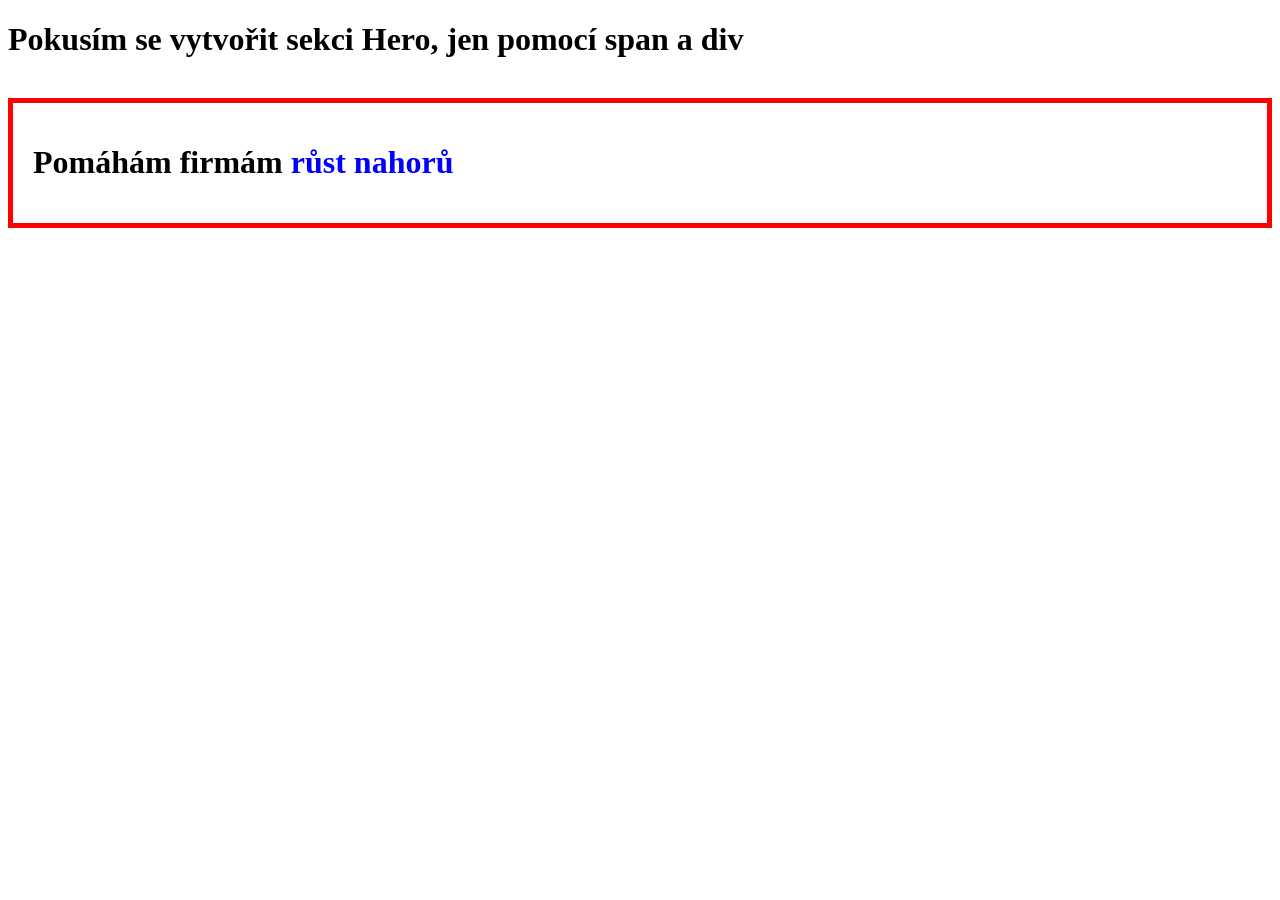
==== index.html @ ba8d86b2 "první div červený hlavní" ====
<!DOCTYPE html>
<html lang="en">

<head>
    <meta charset="UTF-8">
    <meta name="viewport" content="width=device-width, initial-scale=1.0">
    <title>Document</title>
</head>

<body>
    <h1>Pokusím se vytvořit sekci Hero, jen pomocí span a div</h1><br>

    <div class="Hero" style="border: 5px solid red; padding: 20px;">
        <h1> Pomáhám firmám
            <span style="color: blue;">růst nahorů</span>
        </h1>
    </div>
</body>

</html>
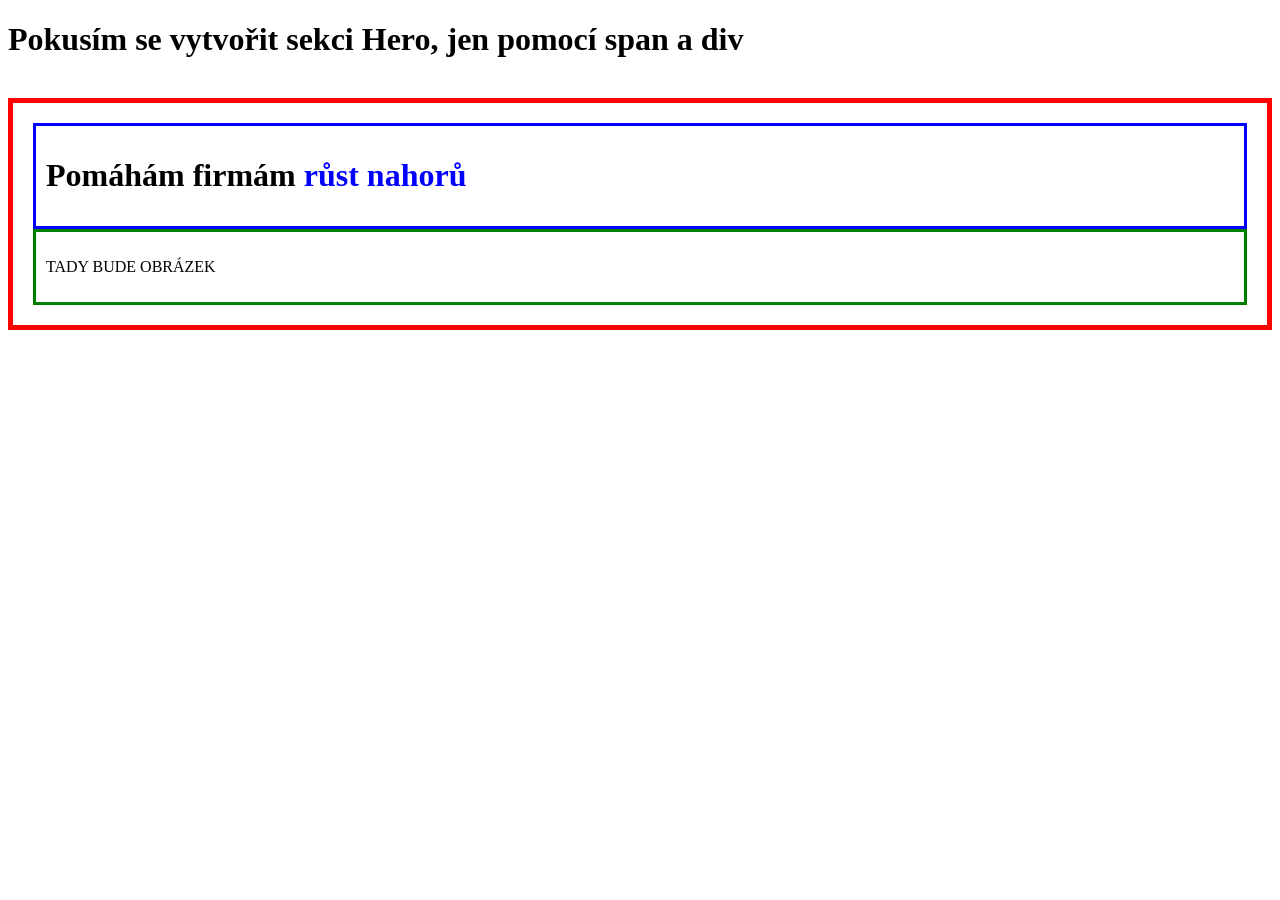
==== commit 0bbbabb0: "3xdiv + span = 2sloupce" ====
--- a/index.html
+++ b/index.html
@@ -11,9 +11,16 @@
     <h1>Pokusím se vytvořit sekci Hero, jen pomocí span a div</h1><br>
 
     <div class="Hero" style="border: 5px solid red; padding: 20px;">
-        <h1> Pomáhám firmám
-            <span style="color: blue;">růst nahorů</span>
-        </h1>
+        <div class="levý sloupec" style="border: 3px solid blue; padding: 10px;">
+            <h1> Pomáhám firmám
+                <span style="color: blue;">růst nahorů</span>
+            </h1>
+        </div>
+
+        <div class="pravy-sloupec" style="border: 3px solid green; padding: 10px;">
+            <p>TADY BUDE OBRÁZEK</p>
+        </div>
+
     </div>
 </body>
 
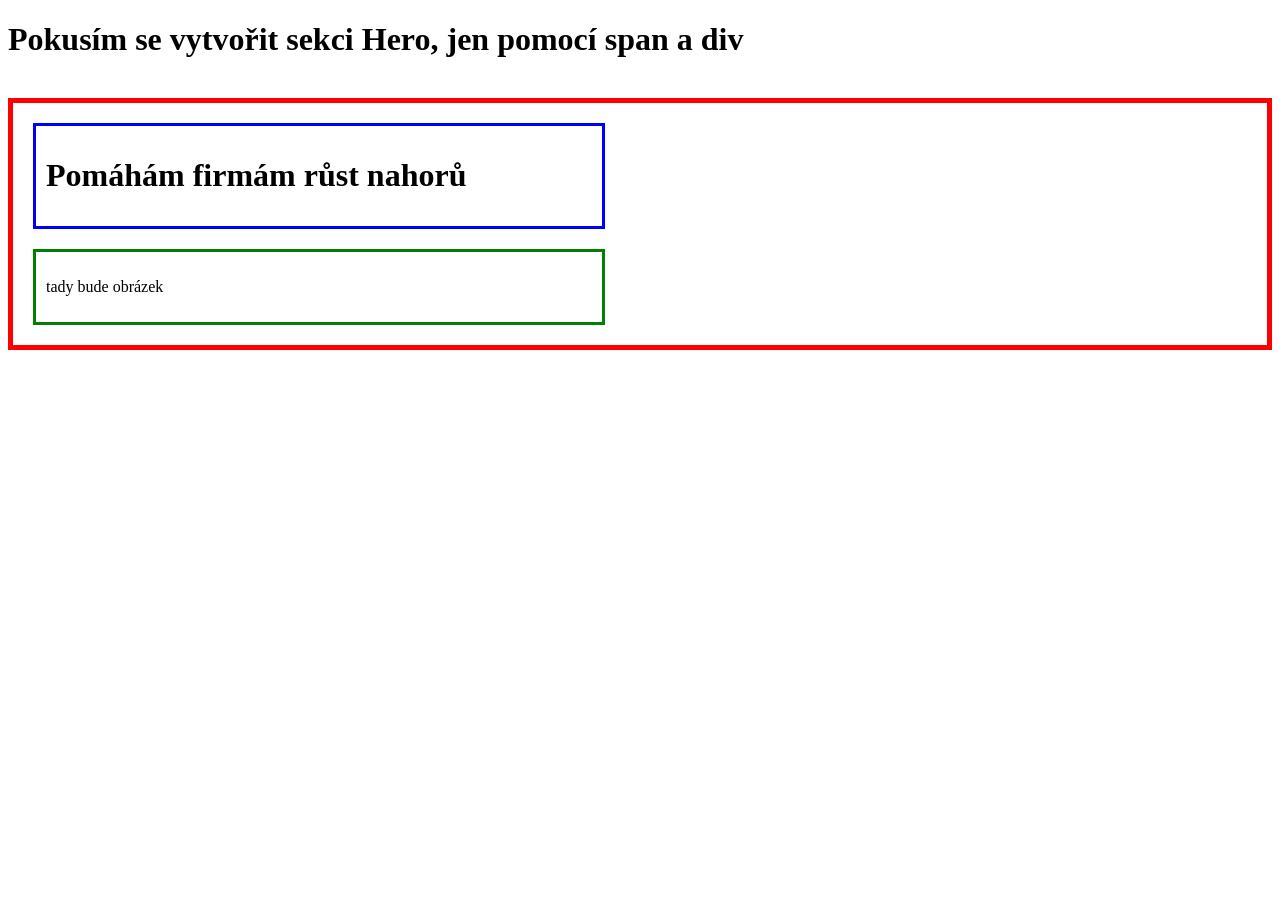
==== commit 487c54f9: "css+index, třídy pro levý, pravý sloupec" ====
--- a/index.html
+++ b/index.html
@@ -5,20 +5,21 @@
     <meta charset="UTF-8">
     <meta name="viewport" content="width=device-width, initial-scale=1.0">
     <title>Document</title>
+    <link rel="stylesheet" href="style.css">
 </head>
 
 <body>
     <h1>Pokusím se vytvořit sekci Hero, jen pomocí span a div</h1><br>
 
-    <div class="Hero" style="border: 5px solid red; padding: 20px;">
-        <div class="levý sloupec" style="border: 3px solid blue; padding: 10px;">
+    <div class="hero">
+        <div class="levySloupec">
             <h1> Pomáhám firmám
-                <span style="color: blue;">růst nahorů</span>
+                <span style="zvyrazneni">růst nahorů</span>
             </h1>
         </div>
 
-        <div class="pravy-sloupec" style="border: 3px solid green; padding: 10px;">
-            <p>TADY BUDE OBRÁZEK</p>
+        <div class="pravySloupec">
+            <p>tady bude obrázek</p>
         </div>
 
     </div>
--- a/style.css
+++ b/style.css
@@ -0,0 +1,27 @@
+/* 1. HLAVNÍ ČERVENÁ KRABICE */
+.hero {
+    border: 5px solid red;
+    padding: 20px;
+}
+
+/* 2. LEVÁ MODRÁ KRABICE */
+.levySloupec {
+    border: 3px solid blue;
+    padding: 10px;
+    width: 45%;
+}
+
+/* ZVÝRAZNĚNÍ TEXTU (SPAN) */
+.zvyrazneni {
+    color: blue;
+}
+
+/* 3. PRAVÁ ZELENÁ KRABICE */
+.pravySloupec {
+    border: 3px solid green;
+    padding: 10px;
+    
+    /* TOTO JE ODPOVĚĎ NA VAŠI OTÁZKU: */
+    margin-top: 20px;       /* Odstrčí se od krabice nad sebou o 20 pixelů */
+    width: 45%;
+}
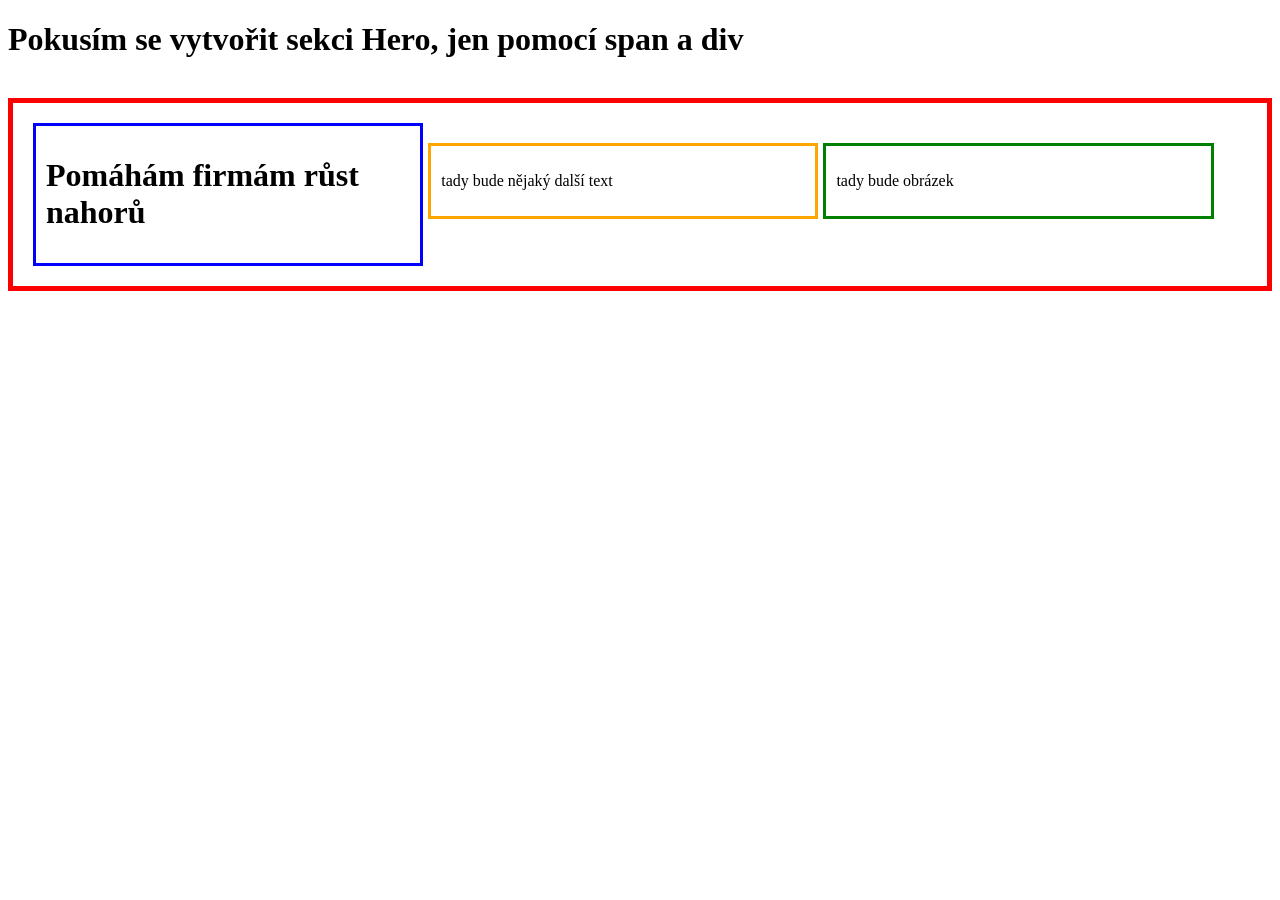
==== commit 98a350a7: "3 sloupce, u všech je left, margin top a left" ====
--- a/index.html
+++ b/index.html
@@ -18,9 +18,15 @@
             </h1>
         </div>
 
+        <div class="prostredniSloupec">
+            <p>tady bude nějaký další text</p>
+        </div>
+
         <div class="pravySloupec">
             <p>tady bude obrázek</p>
         </div>
+
+
 
     </div>
 </body>
--- a/style.css
+++ b/style.css
@@ -2,13 +2,15 @@
 .hero {
     border: 5px solid red;
     padding: 20px;
+    overflow: auto;
 }
 
 /* 2. LEVÁ MODRÁ KRABICE */
 .levySloupec {
     border: 3px solid blue;
     padding: 10px;
-    width: 45%;
+    width: 30%;
+    float: left;
 }
 
 /* ZVÝRAZNĚNÍ TEXTU (SPAN) */
@@ -23,5 +25,17 @@
     
     /* TOTO JE ODPOVĚĎ NA VAŠI OTÁZKU: */
     margin-top: 20px;       /* Odstrčí se od krabice nad sebou o 20 pixelů */
-    width: 45%;
+    width: 30%;
+    float: left;
+    margin-left: 5px;
+}
+
+.prostredniSloupec {
+    border: 3px solid orange;
+    padding: 10px;
+    width: 30%;
+    float: left;
+    margin-top: 20px;
+    margin-left: 5px;
+
 }
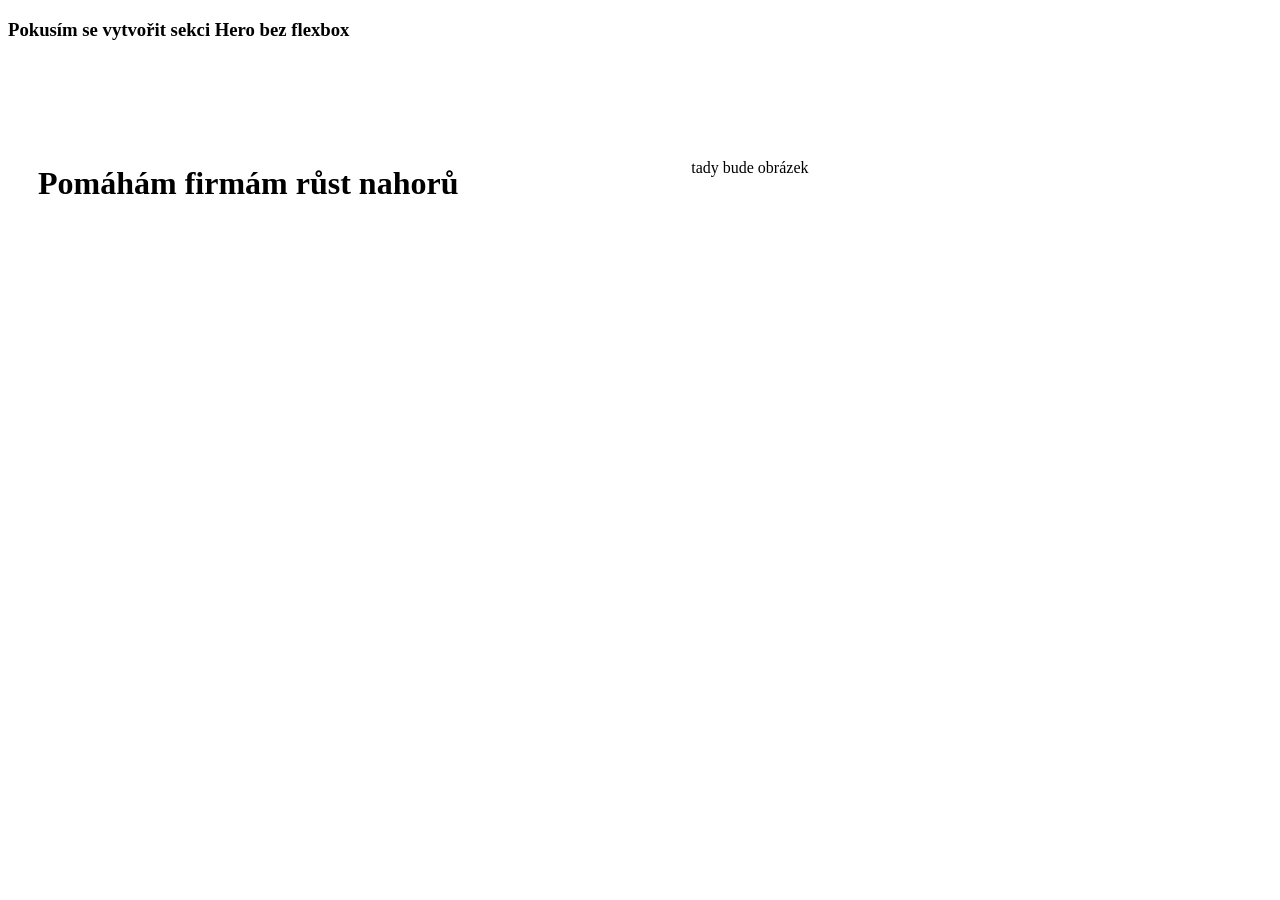
==== commit 08162ffb: "připravené 2 sloupce na editaci bez ohraničení" ====
--- a/index.html
+++ b/index.html
@@ -9,7 +9,7 @@
 </head>
 
 <body>
-    <h1>Pokusím se vytvořit sekci Hero, jen pomocí span a div</h1><br>
+    <h3>Pokusím se vytvořit sekci Hero bez flexbox</h3><br><br><br>
 
     <div class="hero">
         <div class="levySloupec">
@@ -18,9 +18,10 @@
             </h1>
         </div>
 
-        <div class="prostredniSloupec">
+        <!--<div class="prostredniSloupec">
             <p>tady bude nějaký další text</p>
-        </div>
+        </div>-->
+        
 
         <div class="pravySloupec">
             <p>tady bude obrázek</p>
--- a/style.css
+++ b/style.css
@@ -1,15 +1,15 @@
 /* 1. HLAVNÍ ČERVENÁ KRABICE */
 .hero {
-    border: 5px solid red;
+    /*border: 5px solid red;*/
     padding: 20px;
     overflow: auto;
 }
 
 /* 2. LEVÁ MODRÁ KRABICE */
 .levySloupec {
-    border: 3px solid blue;
+    /*border: 3px solid blue;*/
     padding: 10px;
-    width: 30%;
+    width: 45%;
     float: left;
 }
 
@@ -20,13 +20,13 @@
 
 /* 3. PRAVÁ ZELENÁ KRABICE */
 .pravySloupec {
-    border: 3px solid green;
+    /*border: 3px solid green;*/
     padding: 10px;
     
     /* TOTO JE ODPOVĚĎ NA VAŠI OTÁZKU: */
-    margin-top: 20px;       /* Odstrčí se od krabice nad sebou o 20 pixelů */
-    width: 30%;
-    float: left;
+    /*margin-top: 20px;       /* Odstrčí se od krabice nad sebou o 20 pixelů */
+    width: 45%;
+    float: right;
     margin-left: 5px;
 }
 
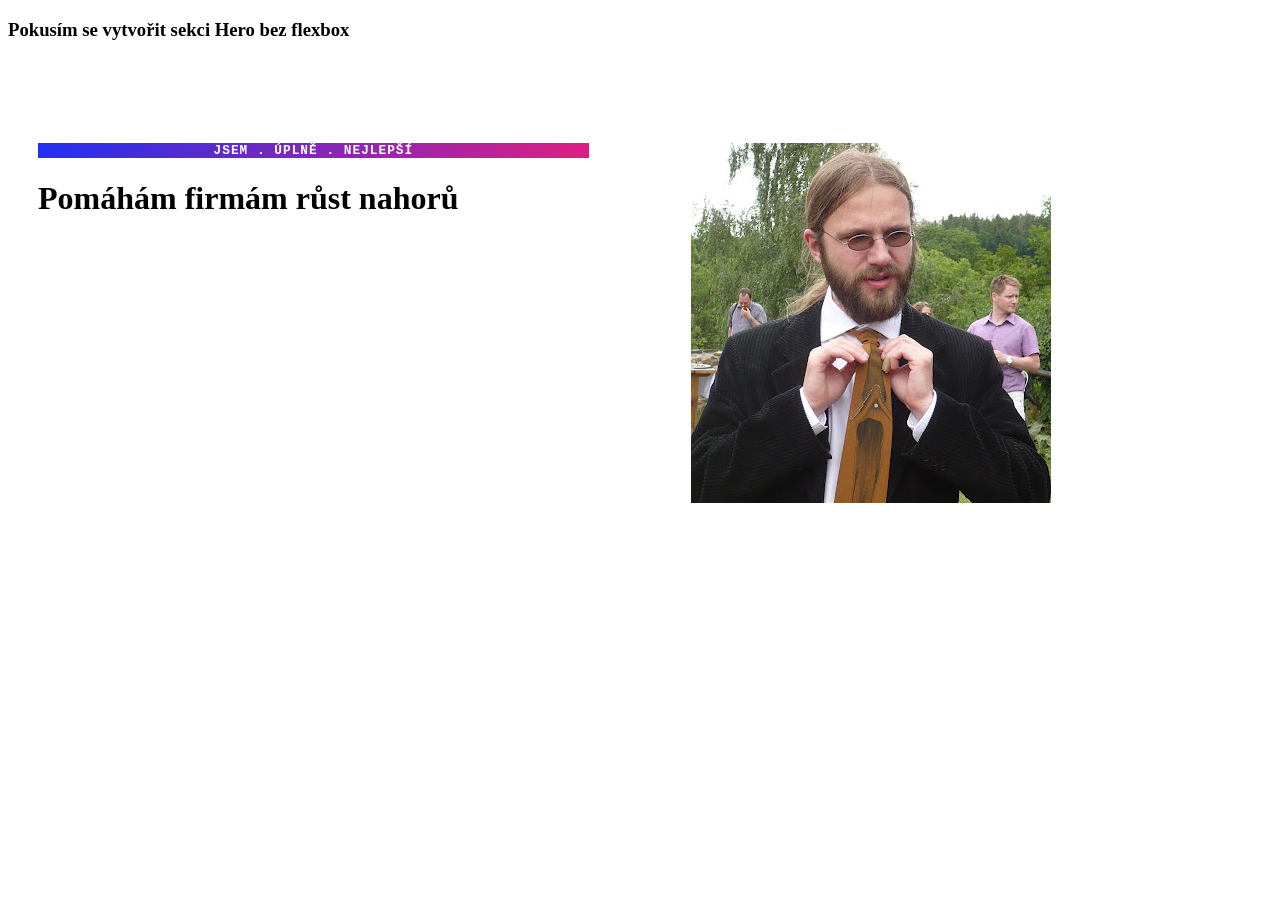
==== commit 35e65320: "upravené 2 sloupce - fotka, badge, nadpis" ====
--- a/index.html
+++ b/index.html
@@ -13,6 +13,10 @@
 
     <div class="hero">
         <div class="levySloupec">
+            <div class="badge">
+                JSEM . ÚPLNĚ . NEJLEPŠÍ
+            </div>
+            
             <h1> Pomáhám firmám
                 <span style="zvyrazneni">růst nahorů</span>
             </h1>
@@ -24,11 +28,8 @@
         
 
         <div class="pravySloupec">
-            <p>tady bude obrázek</p>
+            <img src="img/profil.jpg" alt="martin">
         </div>
-
-
-
     </div>
 </body>
 
--- a/style.css
+++ b/style.css
@@ -22,7 +22,7 @@
 .pravySloupec {
     /*border: 3px solid green;*/
     padding: 10px;
-    
+
     /* TOTO JE ODPOVĚĎ NA VAŠI OTÁZKU: */
     /*margin-top: 20px;       /* Odstrčí se od krabice nad sebou o 20 pixelů */
     width: 45%;
@@ -30,12 +30,24 @@
     margin-left: 5px;
 }
 
-.prostredniSloupec {
+/*.prostredniSloupec {
     border: 3px solid orange;
     padding: 10px;
     width: 30%;
     float: left;
     margin-top: 20px;
     margin-left: 5px;
+}*/
 
+.badge {
+    background-color: blue;
+    background: linear-gradient(135deg, #1e30f3 0%, #e21e80 100%);
+    color: white;
+    text-align: center;
+    font-weight: bold;
+    text-transform: uppercase;
+    font-size: 0.8rem;
+    letter-spacing: 1px;
+    margin-bottom: 10px;
+    font-family: 'Courier New', Courier, monospace;
 }
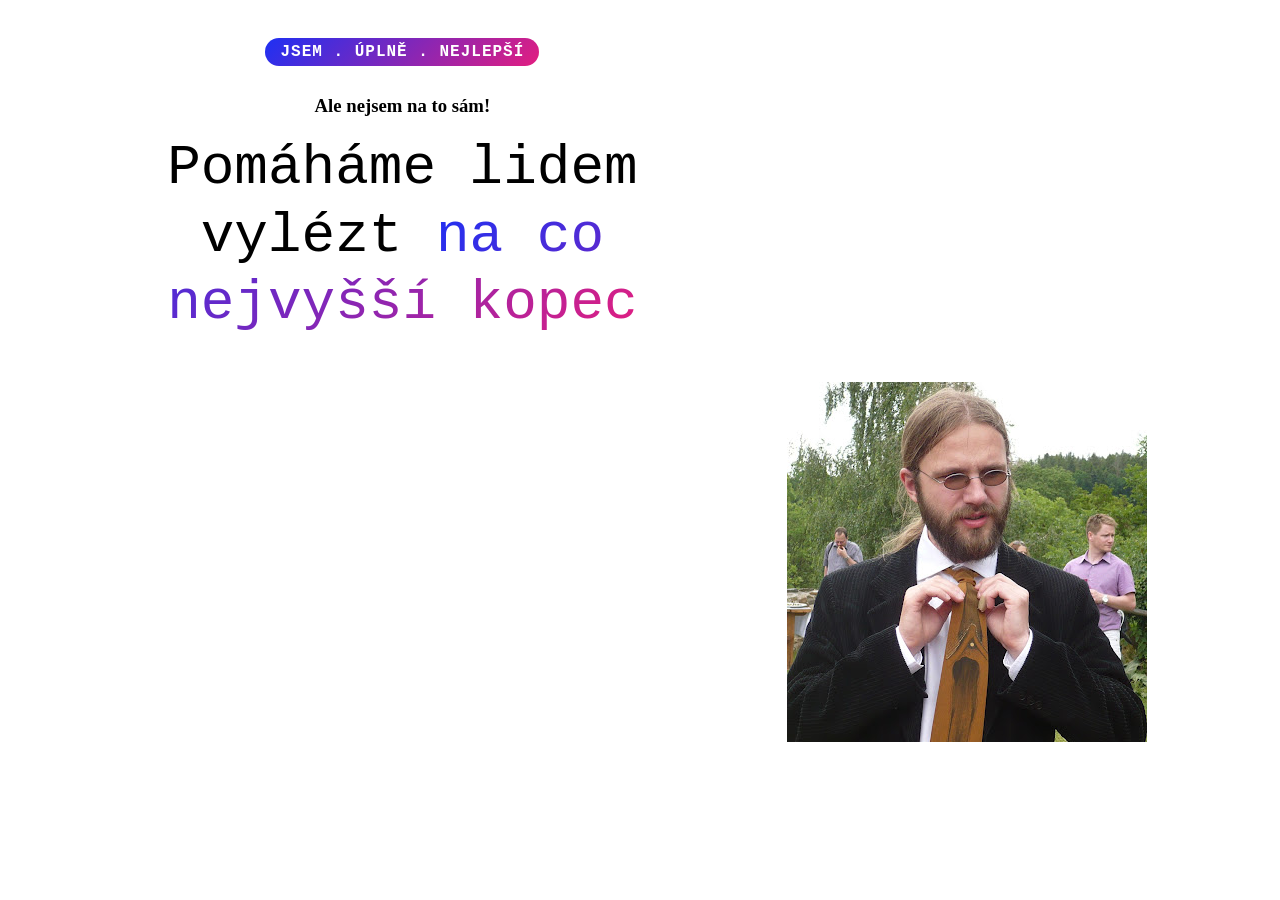
==== commit 28834f1d: "upravené nadpisy a sloupce v sekci hero" ====
--- a/index.html
+++ b/index.html
@@ -9,23 +9,21 @@
 </head>
 
 <body>
-    <h3>Pokusím se vytvořit sekci Hero bez flexbox</h3><br><br><br>
-
     <div class="hero">
         <div class="levySloupec">
             <div class="badge">
                 JSEM . ÚPLNĚ . NEJLEPŠÍ
             </div>
-            
-            <h1> Pomáhám firmám
-                <span style="zvyrazneni">růst nahorů</span>
+            <h3>Ale nejsem na to sám!</h4>
+            <h1> Pomáháme lidem vylézt
+                <span class="zvyrazneni">na co nejvyšší kopec</span>
             </h1>
         </div>
 
         <!--<div class="prostredniSloupec">
             <p>tady bude nějaký další text</p>
         </div>-->
-        
+
 
         <div class="pravySloupec">
             <img src="img/profil.jpg" alt="martin">
--- a/style.css
+++ b/style.css
@@ -11,11 +11,17 @@
     padding: 10px;
     width: 45%;
     float: left;
+    text-align: center;
+    padding-left: 99px;
 }
 
 /* ZVÝRAZNĚNÍ TEXTU (SPAN) */
 .zvyrazneni {
-    color: blue;
+    background: linear-gradient(135deg, #1e30f3 0%, #e21e80 100%);
+    -webkit-background-clip: text;
+    background-clip: text;
+    color: transparent;
+
 }
 
 /* 3. PRAVÁ ZELENÁ KRABICE */
@@ -28,6 +34,7 @@
     width: 45%;
     float: right;
     margin-left: 5px;
+    text-align: center;
 }
 
 /*.prostredniSloupec {
@@ -46,8 +53,20 @@
     text-align: center;
     font-weight: bold;
     text-transform: uppercase;
-    font-size: 0.8rem;
+    font-size: 1 rem;
     letter-spacing: 1px;
     margin-bottom: 10px;
     font-family: 'Courier New', Courier, monospace;
+    display: inline-block;
+    padding: 5px 15px;
+    border-radius: 50px;
+}
+
+.levySloupec h1 {
+    font-size: 3.5rem;
+    font-weight: normal;
+    line-height: 1.2;
+    margin-top: 15px;
+    margin-bottom: 25px;
+    font-family: 'Courier New', Courier, monospace;
 }
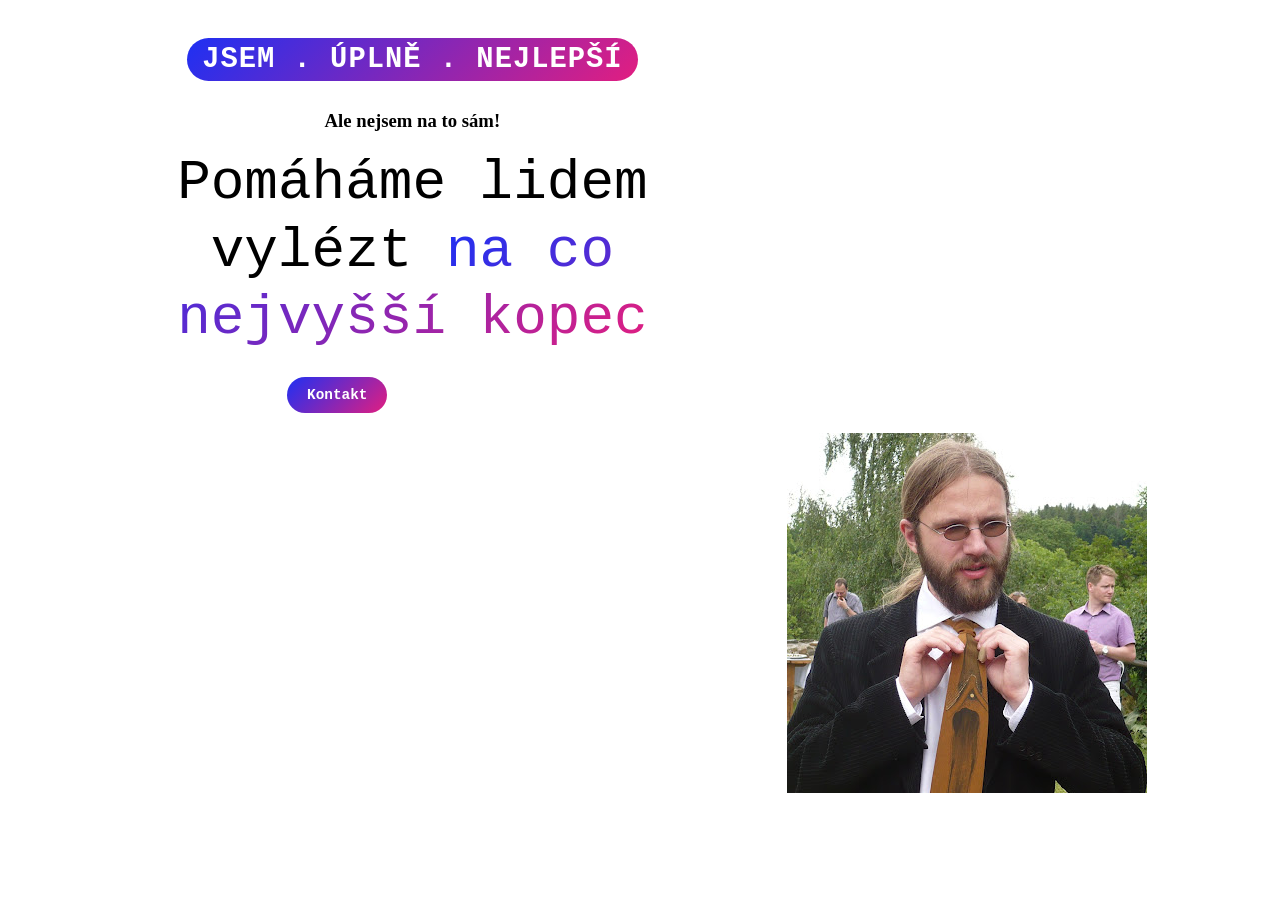
==== commit d78934ab: "tlačítko a nová stránka kontakt" ====
--- a/index.html
+++ b/index.html
@@ -15,9 +15,14 @@
                 JSEM . ÚPLNĚ . NEJLEPŠÍ
             </div>
             <h3>Ale nejsem na to sám!</h4>
-            <h1> Pomáháme lidem vylézt
-                <span class="zvyrazneni">na co nejvyšší kopec</span>
-            </h1>
+                <h1> Pomáháme lidem vylézt
+                    <span class="zvyrazneni">na co nejvyšší kopec</span>
+                </h1>
+
+                <div class="zarovnaniVlevo">
+                    <a href="kontakt.html" class="tlacitko1" target="blank">Kontakt</a>
+                </div>
+
         </div>
 
         <!--<div class="prostredniSloupec">
--- a/style.css
+++ b/style.css
@@ -12,7 +12,7 @@
     width: 45%;
     float: left;
     text-align: center;
-    padding-left: 99px;
+    margin-left: 99px;
 }
 
 /* ZVÝRAZNĚNÍ TEXTU (SPAN) */
@@ -53,7 +53,7 @@
     text-align: center;
     font-weight: bold;
     text-transform: uppercase;
-    font-size: 1 rem;
+    font-size: 1.8rem;
     letter-spacing: 1px;
     margin-bottom: 10px;
     font-family: 'Courier New', Courier, monospace;
@@ -69,4 +69,30 @@
     margin-top: 15px;
     margin-bottom: 25px;
     font-family: 'Courier New', Courier, monospace;
+}
+
+.tlacitko1 {
+    /* 1. Aby se chovalo jako krabička (mohli jsme měnit velikost), ne jako text */
+    display: inline-block;
+    
+    /* 2. Vzhled - použijeme váš gradient */
+    background: linear-gradient(135deg, #1e30f3 0%, #e21e80 100%);
+    color: white;           /* Bílý text */
+    
+    /* 3. Zrušení podtržení, které mají odkazy automaticky */
+    text-decoration: none;
+    
+    /* 4. Tvar a velikost */
+    padding: 10px 20px;     /* Nafouknutí: 15px nahoře/dole, 30px vlevo/vpravo */
+    border-radius: 50px;    /* Úplně kulaté rohy (pilulka) */
+    
+    /* 5. Písmo */
+    font-family: 'Courier New', Courier, monospace; /* Stejný font jako zbytek */
+    font-weight: bold;
+    font-size: 0.9rem;
+}
+
+.zarovnaniVlevo {
+    text-align: left;
+    margin-left: 150px;
 }
